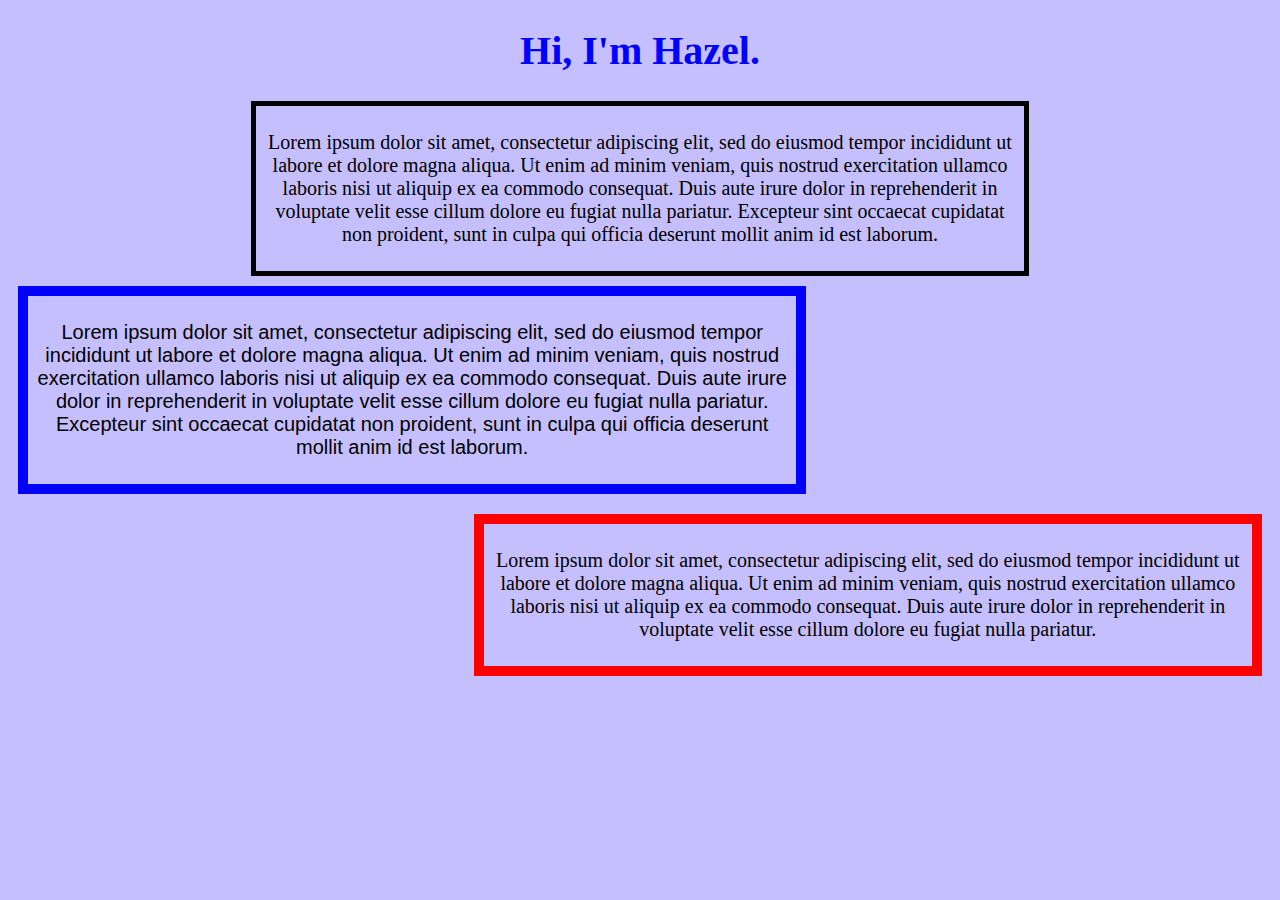
==== exercise3/index.html @ 8f67318d "EX3: Added exercise 3" ====
<!DOCTYPE html>
<html>
<head>

  <!-- CSS stylesheet(s) -->
  <link rel="stylesheet" type="text/css" href="style.css" />
</head>

<body bgcolor=#c5bfff style="text-align:center">

  <h1>Hi, I'm Hazel.</h1>
  <div class="p1">
    <p>Lorem ipsum dolor sit amet, consectetur adipiscing elit, sed do eiusmod
      tempor incididunt ut labore et dolore magna aliqua. Ut enim ad minim veniam,
      quis nostrud exercitation ullamco laboris nisi ut aliquip ex ea commodo consequat.
      Duis aute irure dolor in reprehenderit in voluptate velit esse cillum dolore
      eu fugiat nulla pariatur. Excepteur sint occaecat cupidatat non proident,
      sunt in culpa qui officia deserunt mollit anim id est laborum.</p>
    </div>

    <div class="p2">
      <p>Lorem ipsum dolor sit amet, consectetur adipiscing elit, sed do eiusmod
        tempor incididunt ut labore et dolore magna aliqua. Ut enim ad minim veniam,
        quis nostrud exercitation ullamco laboris nisi ut aliquip ex ea commodo consequat.
        Duis aute irure dolor in reprehenderit in voluptate velit esse cillum dolore
        eu fugiat nulla pariatur. Excepteur sint occaecat cupidatat non proident,
        sunt in culpa qui officia deserunt mollit anim id est laborum.</p>
      </div>

      <div class="p3">
        <p>Lorem ipsum dolor sit amet, consectetur adipiscing elit, sed do eiusmod
          tempor incididunt ut labore et dolore magna aliqua. Ut enim ad minim veniam,
          quis nostrud exercitation ullamco laboris nisi ut aliquip ex ea commodo consequat.
          Duis aute irure dolor in reprehenderit in voluptate velit esse cillum dolore
          eu fugiat nulla pariatur.</p>
        </div>


      </body>
      </html>
---- exercise3/style.css ----
/*********************************************

CSS.

**********************************************/

/* General syling */
p {
  font-size:20px;
  color:black;
}

h1 {
  font-size:40px;
  color:blue;
}

.p1 {
  border: 5px;
  border-style: solid;
  width:60%;
  margin-bottom: 10px;
  margin: auto;
  padding: 5px;
}

.p2 {
  border: 10px;
  font-family: arial;
  border-style: solid;
  border-color: blue;
  width:60%;
  float: left;
  padding: 5px;
  margin:10px;
}

.p3 {
  border: 10px;
  font-family: verdana;
  border-style: solid;
  border-color: red;
  width:60%;
  float: right;
  padding: 5px;
  margin:10px;
}
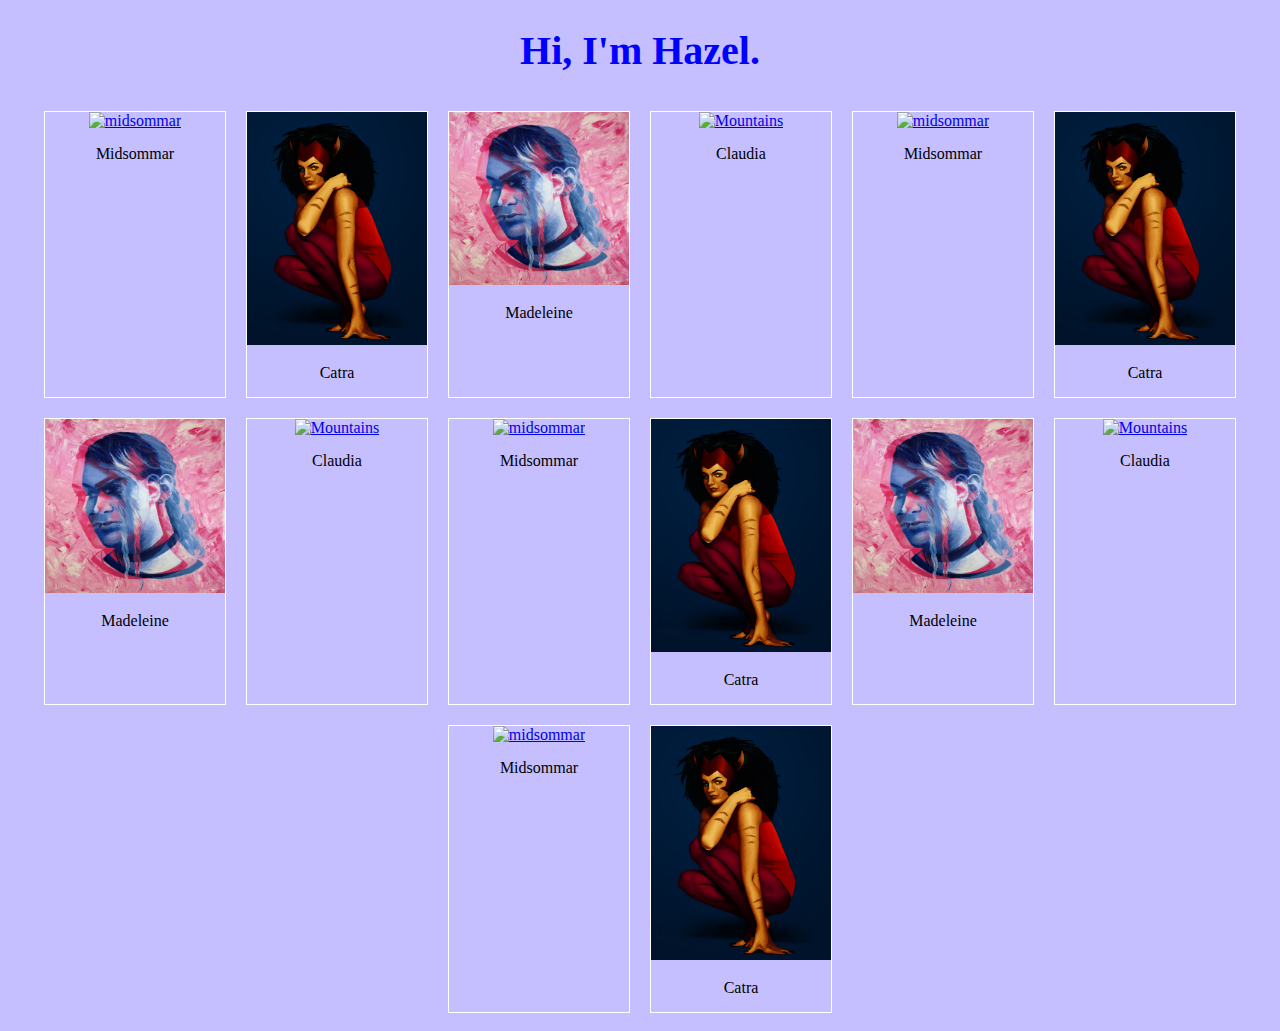
==== commit 9f17a3e9: "EX3: Re-added images" ====
--- a/exercise3/index.html
+++ b/exercise3/index.html
@@ -9,32 +9,107 @@
 <body bgcolor=#c5bfff style="text-align:center">
 
   <h1>Hi, I'm Hazel.</h1>
-  <div class="p1">
-    <p>Lorem ipsum dolor sit amet, consectetur adipiscing elit, sed do eiusmod
-      tempor incididunt ut labore et dolore magna aliqua. Ut enim ad minim veniam,
-      quis nostrud exercitation ullamco laboris nisi ut aliquip ex ea commodo consequat.
-      Duis aute irure dolor in reprehenderit in voluptate velit esse cillum dolore
-      eu fugiat nulla pariatur. Excepteur sint occaecat cupidatat non proident,
-      sunt in culpa qui officia deserunt mollit anim id est laborum.</p>
+
+  <div class="flex-container">
+    <div class="gallery">
+      <a target="_blank" href="images/painting.png">
+        <img src="images/painting.png" alt="midsommar" width="600" height="400">
+      </a>
+      <div class="desc">Midsommar</div>
     </div>
 
-    <div class="p2">
-      <p>Lorem ipsum dolor sit amet, consectetur adipiscing elit, sed do eiusmod
-        tempor incididunt ut labore et dolore magna aliqua. Ut enim ad minim veniam,
-        quis nostrud exercitation ullamco laboris nisi ut aliquip ex ea commodo consequat.
-        Duis aute irure dolor in reprehenderit in voluptate velit esse cillum dolore
-        eu fugiat nulla pariatur. Excepteur sint occaecat cupidatat non proident,
-        sunt in culpa qui officia deserunt mollit anim id est laborum.</p>
-      </div>
+    <div class="gallery">
+      <a target="_blank" href="images/catgirl.png">
+        <img src="images/catgirl.png" alt="catgirl" width="600" height="400">
+      </a>
+      <div class="desc">Catra</div>
+    </div>
 
-      <div class="p3">
-        <p>Lorem ipsum dolor sit amet, consectetur adipiscing elit, sed do eiusmod
-          tempor incididunt ut labore et dolore magna aliqua. Ut enim ad minim veniam,
-          quis nostrud exercitation ullamco laboris nisi ut aliquip ex ea commodo consequat.
-          Duis aute irure dolor in reprehenderit in voluptate velit esse cillum dolore
-          eu fugiat nulla pariatur.</p>
-        </div>
+    <div class="gallery">
+      <a target="_blank" href="images/pink.jpg">
+        <img src="images/pink.jpg" alt="Mountains" width="600" height="400">
+      </a>
+      <div class="desc">Madeleine</div>
+    </div>
+
+    <div class="gallery">
+      <a target="_blank" href="images/sunglasses.png">
+        <img src="images/sunglasses.png" alt="Mountains" width="600" height="400">
+      </a>
+      <div class="desc">Claudia</div>
+    </div>
+
+    <div class="gallery">
+      <a target="_blank" href="images/painting.png">
+        <img src="images/painting.png" alt="midsommar" width="600" height="400">
+      </a>
+      <div class="desc">Midsommar</div>
+    </div>
+
+    <div class="gallery">
+      <a target="_blank" href="images/catgirl.png">
+        <img src="images/catgirl.png" alt="catgirl" width="600" height="400">
+      </a>
+      <div class="desc">Catra</div>
+    </div>
+
+    <div class="gallery">
+      <a target="_blank" href="images/pink.jpg">
+        <img src="images/pink.jpg" alt="Mountains" width="600" height="400">
+      </a>
+      <div class="desc">Madeleine</div>
+    </div>
+
+    <div class="gallery">
+      <a target="_blank" href="images/sunglasses.png">
+        <img src="images/sunglasses.png" alt="Mountains" width="600" height="400">
+      </a>
+      <div class="desc">Claudia</div>
+    </div>
+
+    <div class="gallery">
+      <a target="_blank" href="images/painting.png">
+        <img src="images/painting.png" alt="midsommar" width="600" height="400">
+      </a>
+      <div class="desc">Midsommar</div>
+    </div>
+
+    <div class="gallery">
+      <a target="_blank" href="images/catgirl.png">
+        <img src="images/catgirl.png" alt="catgirl" width="600" height="400">
+      </a>
+      <div class="desc">Catra</div>
+    </div>
+
+    <div class="gallery">
+      <a target="_blank" href="images/pink.jpg">
+        <img src="images/pink.jpg" alt="Mountains" width="600" height="400">
+      </a>
+      <div class="desc">Madeleine</div>
+    </div>
+
+    <div class="gallery">
+      <a target="_blank" href="images/sunglasses.png">
+        <img src="images/sunglasses.png" alt="Mountains" width="600" height="400">
+      </a>
+      <div class="desc">Claudia</div>
+    </div>
+
+    <div class="gallery">
+      <a target="_blank" href="images/painting.png">
+        <img src="images/painting.png" alt="midsommar" width="600" height="400">
+      </a>
+      <div class="desc">Midsommar</div>
+    </div>
+
+    <div class="gallery">
+      <a target="_blank" href="images/catgirl.png">
+        <img src="images/catgirl.png" alt="catgirl" width="600" height="400">
+      </a>
+      <div class="desc">Catra</div>
+    </div>
+  </div>
 
 
-      </body>
-      </html>
+</body>
+</html>
--- a/exercise3/style.css
+++ b/exercise3/style.css
@@ -6,7 +6,7 @@
 
 /* General syling */
 p {
-  font-size:20px;
+  font-size:15px;
   color:black;
 }
 
@@ -15,33 +15,31 @@
   color:blue;
 }
 
-.p1 {
-  border: 5px;
-  border-style: solid;
-  width:60%;
-  margin-bottom: 10px;
-  margin: auto;
-  padding: 5px;
+.flex-container {
+  display: flex;
+  flex-wrap: wrap;
+  justify-content: center;
 }
 
-.p2 {
-  border: 10px;
-  font-family: arial;
-  border-style: solid;
-  border-color: blue;
-  width:60%;
-  float: left;
-  padding: 5px;
-  margin:10px;
+.gallery {
+  border: 1px solid #fff;
+  margin: 10px;
+  width: 180px;
+
 }
 
-.p3 {
-  border: 10px;
-  font-family: verdana;
-  border-style: solid;
-  border-color: red;
-  width:60%;
-  float: right;
-  padding: 5px;
-  margin:10px;
+.gallery:hover {
+  border: 1px solid #777;
+  background-color: #dbdfff;
 }
+
+div.gallery img {
+  float: center;
+  width: 100%;
+  height: auto;
+}
+
+.desc {
+  padding: 15px;
+  text-align: center;
+}
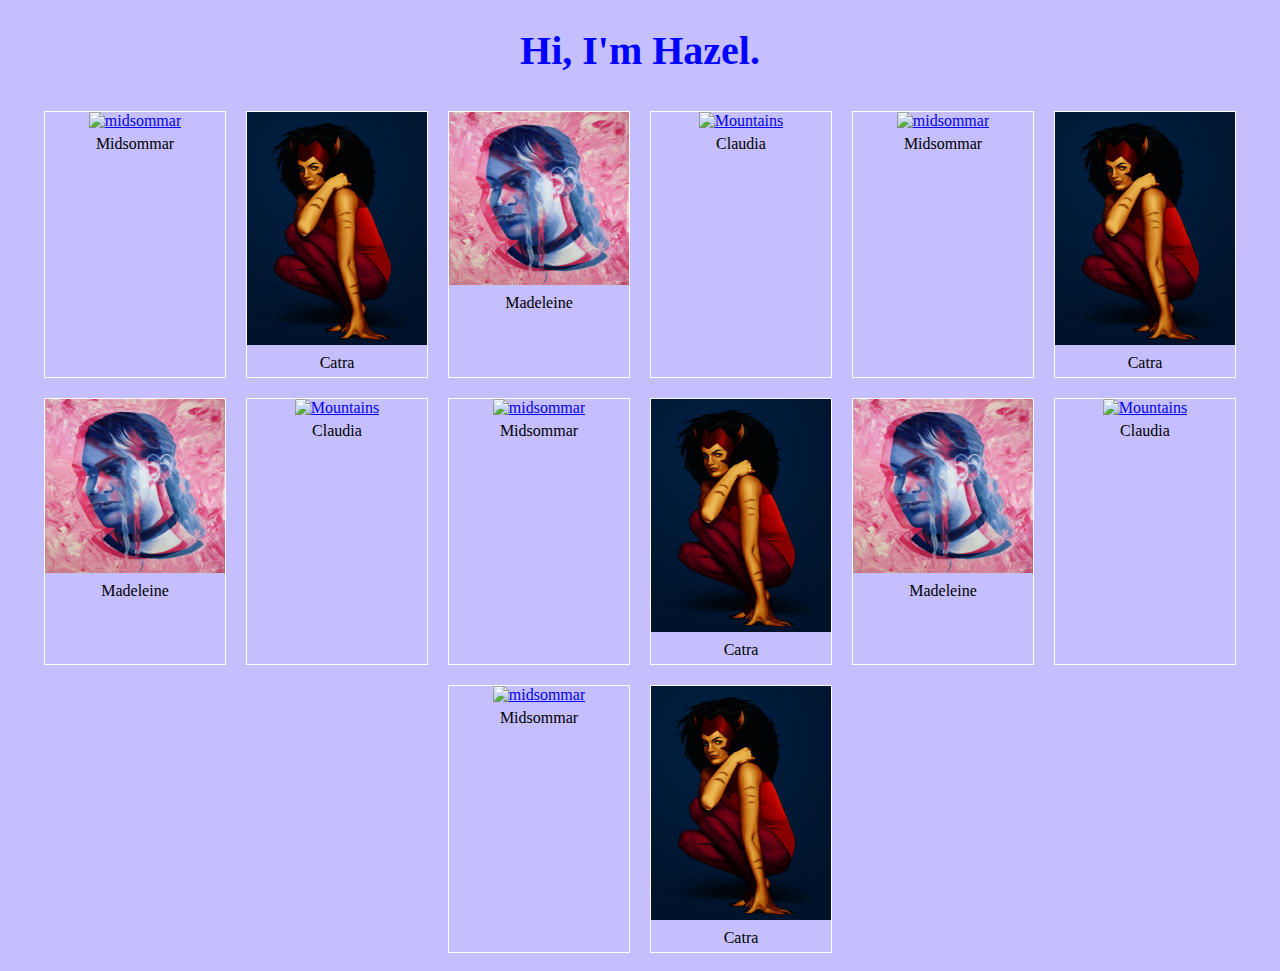
==== commit 2281847d: "EX3: Minor changes" ====
--- a/exercise3/index.html
+++ b/exercise3/index.html
@@ -13,98 +13,98 @@
   <div class="flex-container">
     <div class="gallery">
       <a target="_blank" href="images/painting.png">
-        <img src="images/painting.png" alt="midsommar" width="600" height="400">
+        <img src="images/painting.png" alt="midsommar" width="200" height="400">
       </a>
       <div class="desc">Midsommar</div>
     </div>
 
     <div class="gallery">
       <a target="_blank" href="images/catgirl.png">
-        <img src="images/catgirl.png" alt="catgirl" width="600" height="400">
+        <img src="images/catgirl.png" alt="catgirl" width="200" height="400">
       </a>
       <div class="desc">Catra</div>
     </div>
 
     <div class="gallery">
       <a target="_blank" href="images/pink.jpg">
-        <img src="images/pink.jpg" alt="Mountains" width="600" height="400">
+        <img src="images/pink.jpg" alt="Mountains" width="200" height="400">
       </a>
       <div class="desc">Madeleine</div>
     </div>
 
     <div class="gallery">
       <a target="_blank" href="images/sunglasses.png">
-        <img src="images/sunglasses.png" alt="Mountains" width="600" height="400">
+        <img src="images/sunglasses.png" alt="Mountains" width="200" height="400">
       </a>
       <div class="desc">Claudia</div>
     </div>
 
     <div class="gallery">
       <a target="_blank" href="images/painting.png">
-        <img src="images/painting.png" alt="midsommar" width="600" height="400">
+        <img src="images/painting.png" alt="midsommar" width="200" height="400">
       </a>
       <div class="desc">Midsommar</div>
     </div>
 
     <div class="gallery">
       <a target="_blank" href="images/catgirl.png">
-        <img src="images/catgirl.png" alt="catgirl" width="600" height="400">
+        <img src="images/catgirl.png" alt="catgirl" width="200" height="400">
       </a>
       <div class="desc">Catra</div>
     </div>
 
     <div class="gallery">
       <a target="_blank" href="images/pink.jpg">
-        <img src="images/pink.jpg" alt="Mountains" width="600" height="400">
+        <img src="images/pink.jpg" alt="Mountains" width="200" height="400">
       </a>
       <div class="desc">Madeleine</div>
     </div>
 
     <div class="gallery">
       <a target="_blank" href="images/sunglasses.png">
-        <img src="images/sunglasses.png" alt="Mountains" width="600" height="400">
+        <img src="images/sunglasses.png" alt="Mountains" width="200" height="400">
       </a>
       <div class="desc">Claudia</div>
     </div>
 
     <div class="gallery">
       <a target="_blank" href="images/painting.png">
-        <img src="images/painting.png" alt="midsommar" width="600" height="400">
+        <img src="images/painting.png" alt="midsommar" width="200" height="400">
       </a>
       <div class="desc">Midsommar</div>
     </div>
 
     <div class="gallery">
       <a target="_blank" href="images/catgirl.png">
-        <img src="images/catgirl.png" alt="catgirl" width="600" height="400">
+        <img src="images/catgirl.png" alt="catgirl" width="200" height="400">
       </a>
       <div class="desc">Catra</div>
     </div>
 
     <div class="gallery">
       <a target="_blank" href="images/pink.jpg">
-        <img src="images/pink.jpg" alt="Mountains" width="600" height="400">
+        <img src="images/pink.jpg" alt="Mountains" width="200" height="400">
       </a>
       <div class="desc">Madeleine</div>
     </div>
 
     <div class="gallery">
       <a target="_blank" href="images/sunglasses.png">
-        <img src="images/sunglasses.png" alt="Mountains" width="600" height="400">
+        <img src="images/sunglasses.png" alt="Mountains" width="200" height="400">
       </a>
       <div class="desc">Claudia</div>
     </div>
 
     <div class="gallery">
       <a target="_blank" href="images/painting.png">
-        <img src="images/painting.png" alt="midsommar" width="600" height="400">
+        <img src="images/painting.png" alt="midsommar" width="200" height="400">
       </a>
       <div class="desc">Midsommar</div>
     </div>
 
     <div class="gallery">
       <a target="_blank" href="images/catgirl.png">
-        <img src="images/catgirl.png" alt="catgirl" width="600" height="400">
+        <img src="images/catgirl.png" alt="catgirl" width="200" height="400">
       </a>
       <div class="desc">Catra</div>
     </div>
--- a/exercise3/style.css
+++ b/exercise3/style.css
@@ -40,6 +40,6 @@
 }
 
 .desc {
-  padding: 15px;
+  padding: 5px;
   text-align: center;
 }
